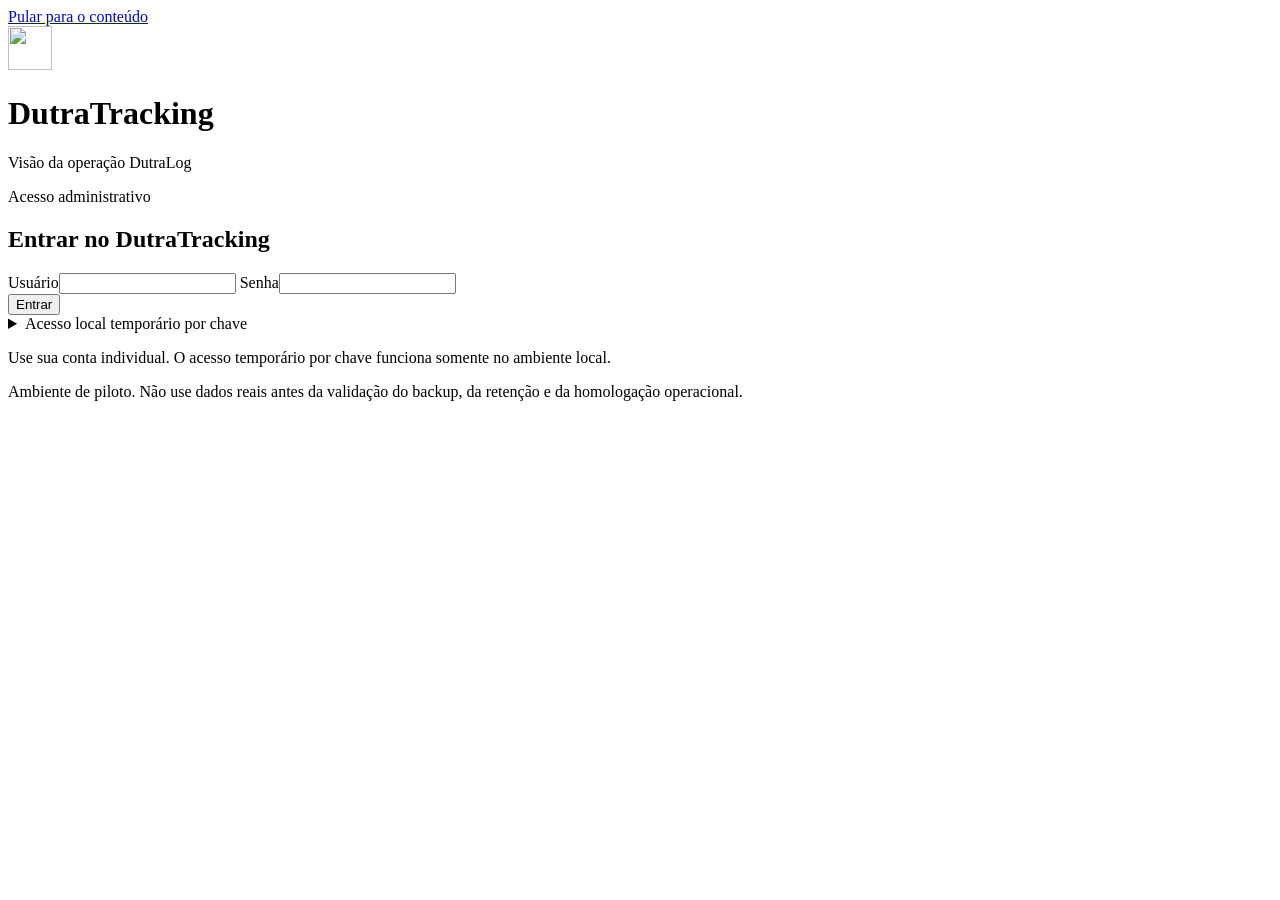
==== web/gestao.html @ b85ccd37 "feat: padronizar PIN de motoristas e preparar rc2" ====
<!doctype html>
<html lang="pt-BR">
<head>
  <meta charset="utf-8">
  <meta name="viewport" content="width=device-width,initial-scale=1">
  <meta name="theme-color" content="#102a43">
  <meta name="description" content="DutraTracking: visão operacional de viagens, entregas e ocorrências.">
  <meta name="app-version" content="0.10.0-rc.2">
  <title>DutraTracking • Operação</title>
  <link rel="icon" href="/assets/icon.svg" type="image/svg+xml">
  <link rel="apple-touch-icon" href="/assets/apple-touch-icon.png">
  <link rel="stylesheet" href="/assets/app.css">
</head>
<body>
  <a class="skip-link" href="#conteudo">Pular para o conteúdo</a>
  <header class="topbar">
    <div class="topbar-inner">
      <div class="brand">
        <img class="brand-symbol" src="/assets/icon.svg" alt="" width="44" height="44">
        <div class="brand-copy"><h1>DutraTracking</h1><p>Visão da operação DutraLog</p></div>
      </div>
      <div class="header-actions" id="sessionHeader" hidden>
        <span id="adminIdentity" class="tag"></span>
        <button class="secondary" id="adminLogout" type="button">Sair</button>
      </div>
    </div>
  </header>

  <main id="conteudo" tabindex="-1">
    <section class="card" id="accessBox">
      <span class="eyebrow">Acesso administrativo</span>
      <h2>Entrar no DutraTracking</h2>
      <form id="adminLoginForm" class="grid">
        <label>Usuário<input name="username" autocomplete="username" minlength="3" maxlength="50" required></label>
        <label>Senha<input name="password" type="password" autocomplete="current-password" minlength="14" required></label>
        <div class="actions"><button>Entrar</button></div>
      </form>
      <details>
        <summary class="hint">Acesso local temporário por chave</summary>
        <label>Chave administrativa<input id="legacyToken" type="password" autocomplete="off" placeholder="Somente no piloto local"></label>
        <button id="legacyLogin" type="button" class="secondary">Usar chave</button>
      </details>
      <p class="hint">Use sua conta individual. O acesso temporário por chave funciona somente no ambiente local.</p>
    </section>

    <div id="workspace" hidden>
      <div class="status-strip">
        <div class="status-group"><span id="networkStatus" class="chip"></span><span id="roleSummary" class="tag"></span></div>
        <button class="secondary" id="refreshButton" type="button">Atualizar painel</button>
      </div>

      <section class="card">
        <div class="card-header"><div><span class="eyebrow">Visão geral</span><h2>Resumo da operação</h2></div></div>
        <div class="kpis" id="summary" aria-live="polite"></div>
      </section>

      <section class="card">
        <div class="card-header"><div><span class="eyebrow">Relatórios</span><h2>Exportações administrativas</h2></div></div>
        <p class="hint">Os arquivos CSV são gerados somente após autenticação e não ficam armazenados no servidor.</p>
        <div class="actions">
          <button id="exportOccurrences" type="button" class="secondary">Baixar ocorrências</button>
          <button id="exportAudit" type="button" class="ghost audit-only">Baixar auditoria</button>
        </div>
      </section>

      <section class="card audit-only" id="diagnosticBox">
        <div class="card-header"><div><span class="eyebrow">Saúde do sistema</span><h2>Diagnóstico sem dados pessoais</h2></div><button id="refreshDiagnostics" type="button" class="ghost">Atualizar diagnóstico</button></div>
        <div id="diagnostics" class="diagnostics" aria-live="polite"></div>
      </section>

      <section class="card">
        <div class="card-header"><div><span class="eyebrow">Desempenho</span><h2>Produtividade por motorista</h2></div></div>
        <div id="productivity"></div>
        <p class="hint">O índice considera somente NF-e entregues; ocorrências, recusas e parciais permanecem separadas.</p>
      </section>

      <div class="grid requires-write">
        <section class="card">
          <span class="eyebrow">Frota</span><h2>Cadastrar motorista e veículo</h2>
          <form id="driverForm" class="stack">
            <label>Motorista<input name="name" maxlength="100" required></label>
            <label>Placa<input name="plate" placeholder="ABC-1D23" required></label>
            <label>Tipo de veículo<input name="vehicle_type" placeholder="3/4, HR ou TOCO" required></label>
            <button>Cadastrar</button>
          </form>
        </section>
        <section class="card">
          <span class="eyebrow">Planejamento</span><h2>Criar viagem</h2>
          <form id="tripForm" class="stack">
            <label>Veículo<select name="vehicle_id" id="vehicle" required></select></label>
            <label>Identificação<input name="label" placeholder="Carga de segunda-feira" required></label>
            <button>Criar rascunho</button>
          </form>
          <p class="hint">Uma placa pode ter várias viagens, mas somente uma liberada de cada vez.</p>
        </section>
      </div>

      <section class="card">
        <div class="card-header"><div><span class="eyebrow">Equipe</span><h2>Motoristas cadastrados</h2></div></div>
        <div id="drivers"></div>
      </section>

      <section class="card">
        <div class="card-header"><div><span class="eyebrow">Operação</span><h2>Viagens</h2></div></div>
        <div id="trips"></div>
        <p class="hint">Na importação, a placa encontrada no XML precisa coincidir com o veículo da viagem.</p>
      </section>

      <section class="card" id="detailBox" hidden>
        <div class="card-header"><h2 id="detailTitle">Notas da viagem</h2><button type="button" class="ghost" id="closeDetail">Fechar</button></div>
        <div id="detail"></div>
      </section>

      <section class="card admin-only" id="adminManagement" hidden>
        <span class="eyebrow">Segurança</span><h2>Usuários administrativos</h2>
        <form id="adminUserForm" class="grid">
          <label>Usuário<input name="username" minlength="3" maxlength="50" required></label>
          <label>Senha inicial<input name="password" type="password" minlength="14" autocomplete="new-password" required></label>
          <label>Perfil<select name="role"><option value="operator">Operador</option><option value="auditor">Auditor</option><option value="admin">Administrador</option></select></label>
          <div class="actions"><button>Criar ou redefinir</button></div>
        </form>
        <p class="hint">O administrador gerencia usuários e senhas; o operador trabalha com viagens; o auditor tem acesso somente para consulta.</p>
        <div id="adminUsers"></div>
      </section>
    </div>

    <div id="feedback" role="status" aria-live="polite" aria-atomic="true"></div>
    <section class="notice">Ambiente de piloto. Não use dados reais antes da validação do backup, da retenção e da homologação operacional.</section>
  </main>

  <dialog id="passwordDialog">
    <form method="dialog" class="card">
      <h2>Definir PIN do motorista</h2>
      <input id="passwordDriverId" type="hidden">
      <label>PIN individual de 5 dígitos<input id="driverPassword" type="password" inputmode="numeric" minlength="5" maxlength="5" pattern="[0-9]{5}" autocomplete="new-password" required></label>
      <p class="hint">Use um PIN diferente para cada motorista. Sequências e números repetidos não são aceitos.</p>
      <div class="actions"><button value="cancel" class="ghost">Cancelar</button><button id="confirmDriverPassword" value="default">Salvar PIN</button></div>
    </form>
  </dialog>

  <script src="/assets/gestao.js" defer></script>
</body>
</html>
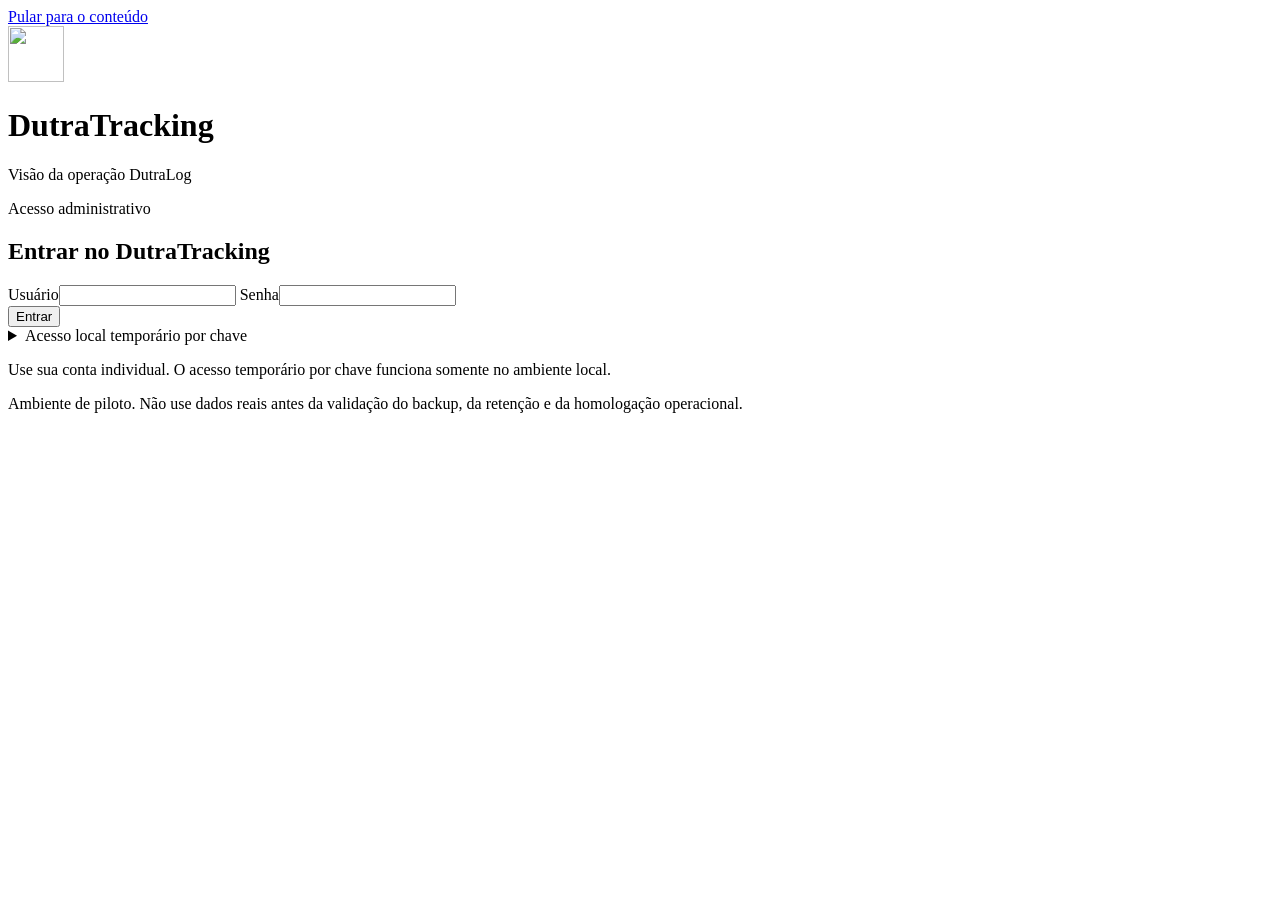
==== commit c4ae953f: "feat: aplicar emblema oficial DutraLog" ====
--- a/web/gestao.html
+++ b/web/gestao.html
@@ -5,10 +5,11 @@
   <meta name="viewport" content="width=device-width,initial-scale=1">
   <meta name="theme-color" content="#102a43">
   <meta name="description" content="DutraTracking: visão operacional de viagens, entregas e ocorrências.">
-  <meta name="app-version" content="0.10.0-rc.2">
+  <meta name="app-version" content="0.10.0-rc.3">
   <title>DutraTracking • Operação</title>
-  <link rel="icon" href="/assets/icon.svg" type="image/svg+xml">
-  <link rel="apple-touch-icon" href="/assets/apple-touch-icon.png">
+  <link rel="icon" href="/assets/dutralog-icon-192.png" type="image/png" sizes="192x192">
+  <link rel="apple-touch-icon" href="/assets/dutralog-apple-touch-icon.png">
+  <link rel="preload" href="/assets/emblema-dutralog.webp" as="image" type="image/webp">
   <link rel="stylesheet" href="/assets/app.css">
 </head>
 <body>
@@ -16,7 +17,7 @@
   <header class="topbar">
     <div class="topbar-inner">
       <div class="brand">
-        <img class="brand-symbol" src="/assets/icon.svg" alt="" width="44" height="44">
+        <img class="brand-symbol" src="/assets/emblema-dutralog.webp" alt="" width="56" height="56">
         <div class="brand-copy"><h1>DutraTracking</h1><p>Visão da operação DutraLog</p></div>
       </div>
       <div class="header-actions" id="sessionHeader" hidden>
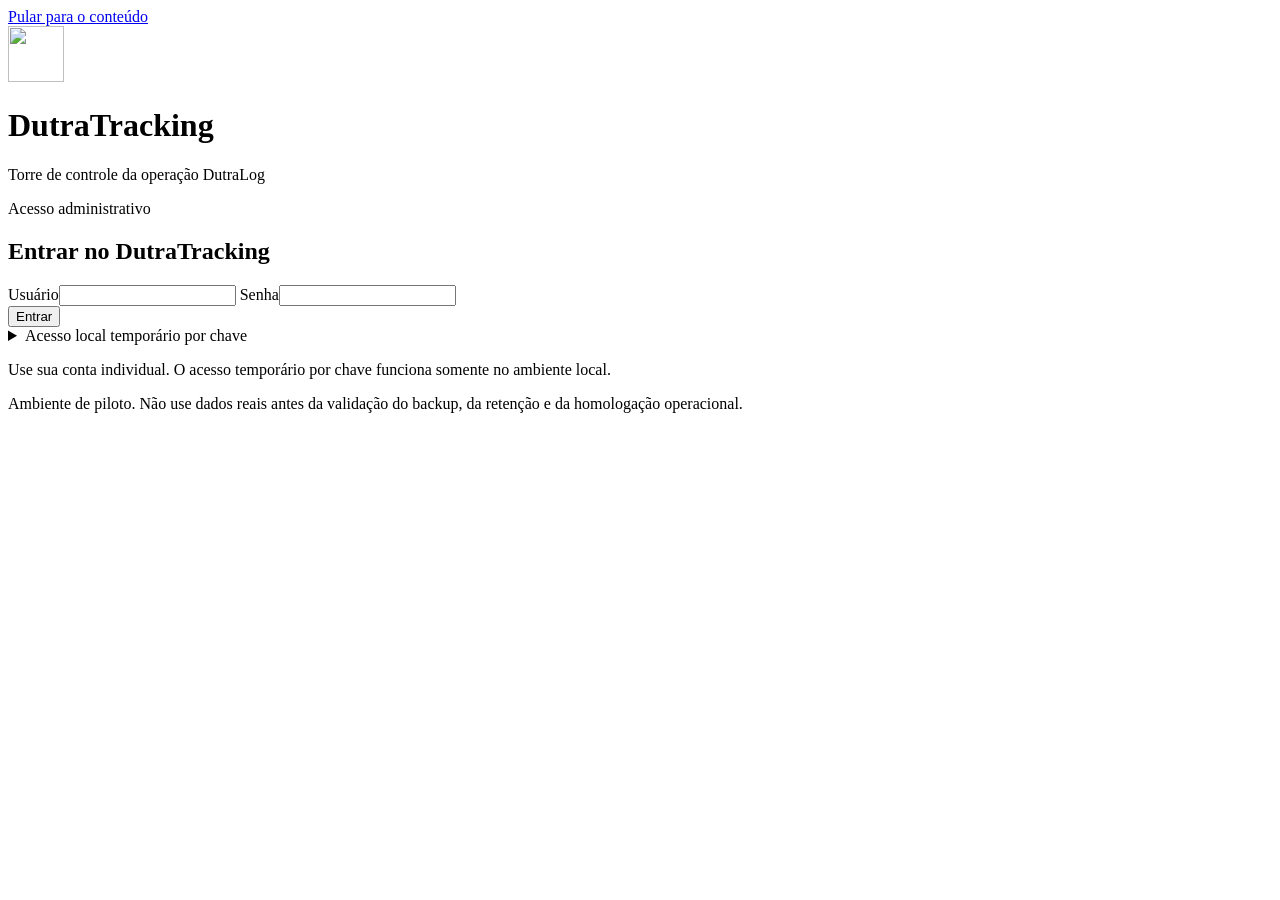
==== commit 4d2f0fb4: "feat: torre de controle com mapa ao vivo da frota - /gestao reorganizada em abas, com indicadores do" ====
--- a/web/gestao.html
+++ b/web/gestao.html
@@ -4,21 +4,24 @@
   <meta charset="utf-8">
   <meta name="viewport" content="width=device-width,initial-scale=1">
   <meta name="theme-color" content="#102a43">
-  <meta name="description" content="DutraTracking: visão operacional de viagens, entregas e ocorrências.">
-  <meta name="app-version" content="0.10.0-rc.3">
-  <title>DutraTracking • Operação</title>
+  <meta name="description" content="DutraTracking: torre de controle da operação DutraLog, com mapa ao vivo da frota, entregas e ocorrências.">
+  <meta name="app-version" content="0.11.0-rc.1">
+  <title>DutraTracking • Torre de controle</title>
   <link rel="icon" href="/assets/dutralog-icon-192.png" type="image/png" sizes="192x192">
   <link rel="apple-touch-icon" href="/assets/dutralog-apple-touch-icon.png">
   <link rel="preload" href="/assets/emblema-dutralog.webp" as="image" type="image/webp">
+  <link rel="stylesheet" href="https://unpkg.com/leaflet@1.9.4/dist/leaflet.css"
+        integrity="sha256-p4NxAoJBhIIN+hmNHrzRCf9tD/miZyoHS5obTRR9BMY=" crossorigin="">
   <link rel="stylesheet" href="/assets/app.css">
+  <link rel="stylesheet" href="/assets/tower.css">
 </head>
-<body>
+<body class="tower-app">
   <a class="skip-link" href="#conteudo">Pular para o conteúdo</a>
   <header class="topbar">
     <div class="topbar-inner">
       <div class="brand">
         <img class="brand-symbol" src="/assets/emblema-dutralog.webp" alt="" width="56" height="56">
-        <div class="brand-copy"><h1>DutraTracking</h1><p>Visão da operação DutraLog</p></div>
+        <div class="brand-copy"><h1>DutraTracking</h1><p>Torre de controle da operação DutraLog</p></div>
       </div>
       <div class="header-actions" id="sessionHeader" hidden>
         <span id="adminIdentity" class="tag"></span>
@@ -28,7 +31,7 @@
   </header>
 
   <main id="conteudo" tabindex="-1">
-    <section class="card" id="accessBox">
+    <section class="card login-card" id="accessBox">
       <span class="eyebrow">Acesso administrativo</span>
       <h2>Entrar no DutraTracking</h2>
       <form id="adminLoginForm" class="grid">
@@ -45,83 +48,174 @@
     </section>
 
     <div id="workspace" hidden>
-      <div class="status-strip">
-        <div class="status-group"><span id="networkStatus" class="chip"></span><span id="roleSummary" class="tag"></span></div>
-        <button class="secondary" id="refreshButton" type="button">Atualizar painel</button>
+      <div class="status-strip tower-strip">
+        <div class="status-group">
+          <span id="liveStatus" class="live-indicator" aria-live="polite">Ao vivo</span>
+          <span id="networkStatus" class="chip"></span>
+          <span id="roleSummary" class="tag"></span>
+          <span id="lastUpdate" class="hint"></span>
+        </div>
+        <div class="actions">
+          <label class="toggle"><input type="checkbox" id="autoRefresh" checked> Atualização automática (30 s)</label>
+          <button class="secondary" id="refreshButton" type="button">Atualizar agora</button>
+        </div>
       </div>
 
-      <section class="card">
-        <div class="card-header"><div><span class="eyebrow">Visão geral</span><h2>Resumo da operação</h2></div></div>
-        <div class="kpis" id="summary" aria-live="polite"></div>
-      </section>
-
-      <section class="card">
-        <div class="card-header"><div><span class="eyebrow">Relatórios</span><h2>Exportações administrativas</h2></div></div>
-        <p class="hint">Os arquivos CSV são gerados somente após autenticação e não ficam armazenados no servidor.</p>
-        <div class="actions">
-          <button id="exportOccurrences" type="button" class="secondary">Baixar ocorrências</button>
-          <button id="exportAudit" type="button" class="ghost audit-only">Baixar auditoria</button>
-        </div>
-      </section>
-
-      <section class="card audit-only" id="diagnosticBox">
-        <div class="card-header"><div><span class="eyebrow">Saúde do sistema</span><h2>Diagnóstico sem dados pessoais</h2></div><button id="refreshDiagnostics" type="button" class="ghost">Atualizar diagnóstico</button></div>
-        <div id="diagnostics" class="diagnostics" aria-live="polite"></div>
-      </section>
-
-      <section class="card">
-        <div class="card-header"><div><span class="eyebrow">Desempenho</span><h2>Produtividade por motorista</h2></div></div>
-        <div id="productivity"></div>
-        <p class="hint">O índice considera somente NF-e entregues; ocorrências, recusas e parciais permanecem separadas.</p>
-      </section>
-
-      <div class="grid requires-write">
-        <section class="card">
-          <span class="eyebrow">Frota</span><h2>Cadastrar motorista e veículo</h2>
-          <form id="driverForm" class="stack">
-            <label>Motorista<input name="name" maxlength="100" required></label>
-            <label>Placa<input name="plate" placeholder="ABC-1D23" required></label>
-            <label>Tipo de veículo<input name="vehicle_type" placeholder="3/4, HR ou TOCO" required></label>
-            <button>Cadastrar</button>
-          </form>
-        </section>
-        <section class="card">
-          <span class="eyebrow">Planejamento</span><h2>Criar viagem</h2>
-          <form id="tripForm" class="stack">
+      <nav class="tower-tabs" aria-label="Seções do painel">
+        <button type="button" class="tab is-active" data-tab="tower" aria-current="page">Torre de controle</button>
+        <button type="button" class="tab" data-tab="trips">Viagens</button>
+        <button type="button" class="tab" data-tab="fleet">Frota</button>
+        <button type="button" class="tab" data-tab="reports">Relatórios</button>
+        <button type="button" class="tab admin-only" data-tab="admin" hidden>Usuários</button>
+      </nav>
+
+      <!-- TORRE DE CONTROLE -->
+      <section class="panel is-active" data-panel="tower" aria-label="Torre de controle">
+        <div class="tower-kpis" id="towerKpis" aria-live="polite"></div>
+
+        <div class="tower-main">
+          <section class="card map-card" id="mapCard">
+            <div class="card-header">
+              <div><span class="eyebrow">Tempo real</span><h2>Mapa da frota</h2></div>
+              <div class="actions">
+                <button type="button" class="ghost compact" id="fitFleet">Centralizar frota</button>
+                <button type="button" class="ghost compact" id="toggleDeliveries" aria-pressed="true">Pontos de entrega</button>
+                <button type="button" class="ghost compact" id="expandMap" aria-pressed="false">Ampliar mapa</button>
+              </div>
+            </div>
+            <div class="map-frame">
+              <div id="towerMap" class="tower-map" role="region" aria-label="Mapa com a posição dos motoristas"></div>
+              <div id="mapNotice" class="map-notice" hidden></div>
+            </div>
+            <ul class="map-legend" aria-label="Legenda do mapa">
+              <li><span class="dot status-in_route"></span>Em rota</li>
+              <li><span class="dot status-in_service"></span>Em atendimento</li>
+              <li><span class="dot status-no_signal"></span>Sem sinal</li>
+              <li><span class="dot status-finished"></span>Finalizou</li>
+              <li><span class="dot point-delivered"></span>Entrega concluída</li>
+              <li><span class="dot point-issue"></span>Ocorrência</li>
+            </ul>
+          </section>
+
+          <aside class="card fleet-panel" aria-label="Motoristas">
+            <div class="card-header">
+              <div><span class="eyebrow">Frota agora</span><h2>Motoristas</h2></div>
+              <span class="tag" id="fleetCount"></span>
+            </div>
+            <input id="fleetSearch" type="search" placeholder="Buscar motorista ou placa" aria-label="Buscar motorista ou placa">
+            <div class="filter-chips" id="fleetFilters" role="group" aria-label="Filtrar por situação">
+              <button type="button" class="filter is-active" data-filter="all">Todos</button>
+              <button type="button" class="filter" data-filter="in_route">Em rota</button>
+              <button type="button" class="filter" data-filter="in_service">Atendimento</button>
+              <button type="button" class="filter" data-filter="no_signal">Sem sinal</button>
+              <button type="button" class="filter" data-filter="finished">Finalizados</button>
+            </div>
+            <div id="fleetList" class="fleet-list"></div>
+          </aside>
+        </div>
+
+        <div class="tower-lower">
+          <section class="card">
+            <div class="card-header"><div><span class="eyebrow">Atenção</span><h2>Alertas da operação</h2></div><span class="tag" id="alertCount"></span></div>
+            <div id="towerAlerts" class="alert-list"></div>
+          </section>
+          <section class="card">
+            <div class="card-header"><div><span class="eyebrow">Hoje</span><h2>Linha do tempo</h2></div></div>
+            <ol id="towerTimeline" class="timeline"></ol>
+          </section>
+        </div>
+
+        <section class="card">
+          <div class="card-header"><div><span class="eyebrow">Desempenho de hoje</span><h2>Entregas diárias por motorista</h2></div></div>
+          <div id="dailyPerformance"></div>
+          <p class="hint">Contagem desde 00:00 (horário de Brasília). Baixas estornadas não entram no resultado; a taxa de sucesso considera entregas sobre o total de baixas do dia.</p>
+        </section>
+      </section>
+
+      <!-- VIAGENS -->
+      <section class="panel" data-panel="trips" aria-label="Viagens">
+        <section class="card requires-write">
+          <div class="card-header"><div><span class="eyebrow">Planejamento</span><h2>Criar viagem</h2></div></div>
+          <form id="tripForm" class="inline-form">
             <label>Veículo<select name="vehicle_id" id="vehicle" required></select></label>
             <label>Identificação<input name="label" placeholder="Carga de segunda-feira" required></label>
             <button>Criar rascunho</button>
           </form>
           <p class="hint">Uma placa pode ter várias viagens, mas somente uma liberada de cada vez.</p>
         </section>
-      </div>
-
-      <section class="card">
-        <div class="card-header"><div><span class="eyebrow">Equipe</span><h2>Motoristas cadastrados</h2></div></div>
-        <div id="drivers"></div>
-      </section>
-
-      <section class="card">
-        <div class="card-header"><div><span class="eyebrow">Operação</span><h2>Viagens</h2></div></div>
-        <div id="trips"></div>
-        <p class="hint">Na importação, a placa encontrada no XML precisa coincidir com o veículo da viagem.</p>
-      </section>
-
-      <section class="card" id="detailBox" hidden>
-        <div class="card-header"><h2 id="detailTitle">Notas da viagem</h2><button type="button" class="ghost" id="closeDetail">Fechar</button></div>
-        <div id="detail"></div>
-      </section>
-
-      <section class="card admin-only" id="adminManagement" hidden>
-        <span class="eyebrow">Segurança</span><h2>Usuários administrativos</h2>
-        <form id="adminUserForm" class="grid">
-          <label>Usuário<input name="username" minlength="3" maxlength="50" required></label>
-          <label>Senha inicial<input name="password" type="password" minlength="14" autocomplete="new-password" required></label>
-          <label>Perfil<select name="role"><option value="operator">Operador</option><option value="auditor">Auditor</option><option value="admin">Administrador</option></select></label>
-          <div class="actions"><button>Criar ou redefinir</button></div>
-        </form>
-        <p class="hint">O administrador gerencia usuários e senhas; o operador trabalha com viagens; o auditor tem acesso somente para consulta.</p>
-        <div id="adminUsers"></div>
+
+        <section class="card">
+          <div class="card-header"><div><span class="eyebrow">Operação</span><h2>Viagens</h2></div></div>
+          <div id="trips"></div>
+          <p class="hint">Na importação, a placa encontrada no XML precisa coincidir com o veículo da viagem.</p>
+        </section>
+
+        <section class="card" id="detailBox" hidden>
+          <div class="card-header"><h2 id="detailTitle">Notas da viagem</h2><button type="button" class="ghost" id="closeDetail">Fechar</button></div>
+          <div id="detail"></div>
+        </section>
+      </section>
+
+      <!-- FROTA -->
+      <section class="panel" data-panel="fleet" aria-label="Frota">
+        <div class="grid">
+          <section class="card requires-write">
+            <span class="eyebrow">Frota</span><h2>Cadastrar motorista e veículo</h2>
+            <form id="driverForm" class="stack">
+              <label>Motorista<input name="name" maxlength="100" required></label>
+              <label>Placa<input name="plate" placeholder="ABC-1D23" required></label>
+              <label>Tipo de veículo<input name="vehicle_type" placeholder="3/4, HR ou TOCO" required></label>
+              <button>Cadastrar</button>
+            </form>
+          </section>
+          <section class="card">
+            <div class="card-header"><div><span class="eyebrow">Equipe</span><h2>Motoristas cadastrados</h2></div></div>
+            <div id="drivers"></div>
+          </section>
+        </div>
+
+        <section class="card">
+          <div class="card-header"><div><span class="eyebrow">Histórico acumulado</span><h2>Produtividade por motorista</h2></div></div>
+          <div id="productivity"></div>
+          <p class="hint">O índice considera somente NF-e entregues; ocorrências, recusas e parciais permanecem separadas.</p>
+        </section>
+      </section>
+
+      <!-- RELATÓRIOS -->
+      <section class="panel" data-panel="reports" aria-label="Relatórios">
+        <section class="card">
+          <div class="card-header"><div><span class="eyebrow">Visão acumulada</span><h2>Resumo da operação</h2></div></div>
+          <div class="kpis" id="summary" aria-live="polite"></div>
+        </section>
+
+        <section class="card">
+          <div class="card-header"><div><span class="eyebrow">Relatórios</span><h2>Exportações administrativas</h2></div></div>
+          <p class="hint">Os arquivos CSV são gerados somente após autenticação e não ficam armazenados no servidor.</p>
+          <div class="actions">
+            <button id="exportOccurrences" type="button" class="secondary">Baixar ocorrências</button>
+            <button id="exportAudit" type="button" class="ghost audit-only">Baixar auditoria</button>
+          </div>
+        </section>
+
+        <section class="card audit-only" id="diagnosticBox">
+          <div class="card-header"><div><span class="eyebrow">Saúde do sistema</span><h2>Diagnóstico sem dados pessoais</h2></div><button id="refreshDiagnostics" type="button" class="ghost">Atualizar diagnóstico</button></div>
+          <div id="diagnostics" class="diagnostics" aria-live="polite"></div>
+        </section>
+      </section>
+
+      <!-- USUÁRIOS -->
+      <section class="panel" data-panel="admin" aria-label="Usuários administrativos">
+        <section class="card admin-only" id="adminManagement" hidden>
+          <span class="eyebrow">Segurança</span><h2>Usuários administrativos</h2>
+          <form id="adminUserForm" class="grid">
+            <label>Usuário<input name="username" minlength="3" maxlength="50" required></label>
+            <label>Senha inicial<input name="password" type="password" minlength="14" autocomplete="new-password" required></label>
+            <label>Perfil<select name="role"><option value="operator">Operador</option><option value="auditor">Auditor</option><option value="admin">Administrador</option></select></label>
+            <div class="actions"><button>Criar ou redefinir</button></div>
+          </form>
+          <p class="hint">O administrador gerencia usuários e senhas; o operador trabalha com viagens; o auditor tem acesso somente para consulta.</p>
+          <div id="adminUsers"></div>
+        </section>
       </section>
     </div>
 
@@ -139,6 +233,8 @@
     </form>
   </dialog>
 
+  <script src="https://unpkg.com/leaflet@1.9.4/dist/leaflet.js"
+          integrity="sha256-20nQCchB9co0qIjJZRGuk2/Z9VM+kNiyxNV1lvTlZBo=" crossorigin="" defer></script>
   <script src="/assets/gestao.js" defer></script>
 </body>
 </html>
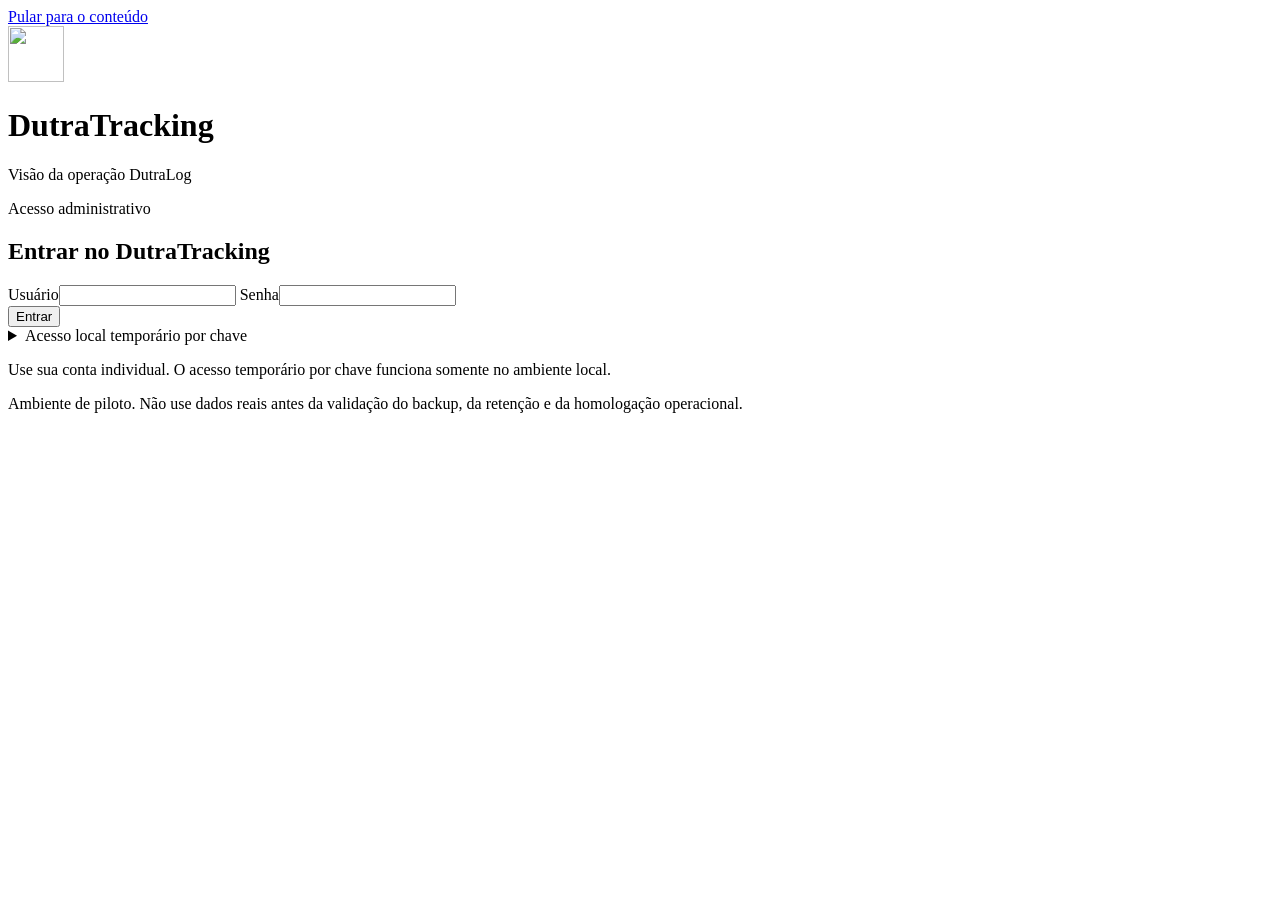
==== commit 8f20bb1e: "fix: restaurar captura do canhoto no celular" ====
--- a/web/gestao.html
+++ b/web/gestao.html
@@ -4,24 +4,21 @@
   <meta charset="utf-8">
   <meta name="viewport" content="width=device-width,initial-scale=1">
   <meta name="theme-color" content="#102a43">
-  <meta name="description" content="DutraTracking: torre de controle da operação DutraLog, com mapa ao vivo da frota, entregas e ocorrências.">
-  <meta name="app-version" content="0.11.0-rc.1">
-  <title>DutraTracking • Torre de controle</title>
+  <meta name="description" content="DutraTracking: visão operacional de viagens, entregas e ocorrências.">
+  <meta name="app-version" content="0.10.0-rc.5">
+  <title>DutraTracking • Operação</title>
   <link rel="icon" href="/assets/dutralog-icon-192.png" type="image/png" sizes="192x192">
   <link rel="apple-touch-icon" href="/assets/dutralog-apple-touch-icon.png">
   <link rel="preload" href="/assets/emblema-dutralog.webp" as="image" type="image/webp">
-  <link rel="stylesheet" href="https://unpkg.com/leaflet@1.9.4/dist/leaflet.css"
-        integrity="sha256-p4NxAoJBhIIN+hmNHrzRCf9tD/miZyoHS5obTRR9BMY=" crossorigin="">
   <link rel="stylesheet" href="/assets/app.css">
-  <link rel="stylesheet" href="/assets/tower.css">
 </head>
-<body class="tower-app">
+<body>
   <a class="skip-link" href="#conteudo">Pular para o conteúdo</a>
   <header class="topbar">
     <div class="topbar-inner">
       <div class="brand">
         <img class="brand-symbol" src="/assets/emblema-dutralog.webp" alt="" width="56" height="56">
-        <div class="brand-copy"><h1>DutraTracking</h1><p>Torre de controle da operação DutraLog</p></div>
+        <div class="brand-copy"><h1>DutraTracking</h1><p>Visão da operação DutraLog</p></div>
       </div>
       <div class="header-actions" id="sessionHeader" hidden>
         <span id="adminIdentity" class="tag"></span>
@@ -31,7 +28,7 @@
   </header>
 
   <main id="conteudo" tabindex="-1">
-    <section class="card login-card" id="accessBox">
+    <section class="card" id="accessBox">
       <span class="eyebrow">Acesso administrativo</span>
       <h2>Entrar no DutraTracking</h2>
       <form id="adminLoginForm" class="grid">
@@ -48,174 +45,83 @@
     </section>
 
     <div id="workspace" hidden>
-      <div class="status-strip tower-strip">
-        <div class="status-group">
-          <span id="liveStatus" class="live-indicator" aria-live="polite">Ao vivo</span>
-          <span id="networkStatus" class="chip"></span>
-          <span id="roleSummary" class="tag"></span>
-          <span id="lastUpdate" class="hint"></span>
-        </div>
-        <div class="actions">
-          <label class="toggle"><input type="checkbox" id="autoRefresh" checked> Atualização automática (30 s)</label>
-          <button class="secondary" id="refreshButton" type="button">Atualizar agora</button>
-        </div>
+      <div class="status-strip">
+        <div class="status-group"><span id="networkStatus" class="chip"></span><span id="roleSummary" class="tag"></span></div>
+        <button class="secondary" id="refreshButton" type="button">Atualizar painel</button>
       </div>
 
-      <nav class="tower-tabs" aria-label="Seções do painel">
-        <button type="button" class="tab is-active" data-tab="tower" aria-current="page">Torre de controle</button>
-        <button type="button" class="tab" data-tab="trips">Viagens</button>
-        <button type="button" class="tab" data-tab="fleet">Frota</button>
-        <button type="button" class="tab" data-tab="reports">Relatórios</button>
-        <button type="button" class="tab admin-only" data-tab="admin" hidden>Usuários</button>
-      </nav>
-
-      <!-- TORRE DE CONTROLE -->
-      <section class="panel is-active" data-panel="tower" aria-label="Torre de controle">
-        <div class="tower-kpis" id="towerKpis" aria-live="polite"></div>
-
-        <div class="tower-main">
-          <section class="card map-card" id="mapCard">
-            <div class="card-header">
-              <div><span class="eyebrow">Tempo real</span><h2>Mapa da frota</h2></div>
-              <div class="actions">
-                <button type="button" class="ghost compact" id="fitFleet">Centralizar frota</button>
-                <button type="button" class="ghost compact" id="toggleDeliveries" aria-pressed="true">Pontos de entrega</button>
-                <button type="button" class="ghost compact" id="expandMap" aria-pressed="false">Ampliar mapa</button>
-              </div>
-            </div>
-            <div class="map-frame">
-              <div id="towerMap" class="tower-map" role="region" aria-label="Mapa com a posição dos motoristas"></div>
-              <div id="mapNotice" class="map-notice" hidden></div>
-            </div>
-            <ul class="map-legend" aria-label="Legenda do mapa">
-              <li><span class="dot status-in_route"></span>Em rota</li>
-              <li><span class="dot status-in_service"></span>Em atendimento</li>
-              <li><span class="dot status-no_signal"></span>Sem sinal</li>
-              <li><span class="dot status-finished"></span>Finalizou</li>
-              <li><span class="dot point-delivered"></span>Entrega concluída</li>
-              <li><span class="dot point-issue"></span>Ocorrência</li>
-            </ul>
-          </section>
-
-          <aside class="card fleet-panel" aria-label="Motoristas">
-            <div class="card-header">
-              <div><span class="eyebrow">Frota agora</span><h2>Motoristas</h2></div>
-              <span class="tag" id="fleetCount"></span>
-            </div>
-            <input id="fleetSearch" type="search" placeholder="Buscar motorista ou placa" aria-label="Buscar motorista ou placa">
-            <div class="filter-chips" id="fleetFilters" role="group" aria-label="Filtrar por situação">
-              <button type="button" class="filter is-active" data-filter="all">Todos</button>
-              <button type="button" class="filter" data-filter="in_route">Em rota</button>
-              <button type="button" class="filter" data-filter="in_service">Atendimento</button>
-              <button type="button" class="filter" data-filter="no_signal">Sem sinal</button>
-              <button type="button" class="filter" data-filter="finished">Finalizados</button>
-            </div>
-            <div id="fleetList" class="fleet-list"></div>
-          </aside>
-        </div>
-
-        <div class="tower-lower">
-          <section class="card">
-            <div class="card-header"><div><span class="eyebrow">Atenção</span><h2>Alertas da operação</h2></div><span class="tag" id="alertCount"></span></div>
-            <div id="towerAlerts" class="alert-list"></div>
-          </section>
-          <section class="card">
-            <div class="card-header"><div><span class="eyebrow">Hoje</span><h2>Linha do tempo</h2></div></div>
-            <ol id="towerTimeline" class="timeline"></ol>
-          </section>
-        </div>
-
-        <section class="card">
-          <div class="card-header"><div><span class="eyebrow">Desempenho de hoje</span><h2>Entregas diárias por motorista</h2></div></div>
-          <div id="dailyPerformance"></div>
-          <p class="hint">Contagem desde 00:00 (horário de Brasília). Baixas estornadas não entram no resultado; a taxa de sucesso considera entregas sobre o total de baixas do dia.</p>
-        </section>
+      <section class="card">
+        <div class="card-header"><div><span class="eyebrow">Visão geral</span><h2>Resumo da operação</h2></div></div>
+        <div class="kpis" id="summary" aria-live="polite"></div>
       </section>
 
-      <!-- VIAGENS -->
-      <section class="panel" data-panel="trips" aria-label="Viagens">
-        <section class="card requires-write">
-          <div class="card-header"><div><span class="eyebrow">Planejamento</span><h2>Criar viagem</h2></div></div>
-          <form id="tripForm" class="inline-form">
+      <section class="card">
+        <div class="card-header"><div><span class="eyebrow">Relatórios</span><h2>Exportações administrativas</h2></div></div>
+        <p class="hint">Os arquivos CSV são gerados somente após autenticação e não ficam armazenados no servidor.</p>
+        <div class="actions">
+          <button id="exportOccurrences" type="button" class="secondary">Baixar ocorrências</button>
+          <button id="exportAudit" type="button" class="ghost audit-only">Baixar auditoria</button>
+        </div>
+      </section>
+
+      <section class="card audit-only" id="diagnosticBox">
+        <div class="card-header"><div><span class="eyebrow">Saúde do sistema</span><h2>Diagnóstico sem dados pessoais</h2></div><button id="refreshDiagnostics" type="button" class="ghost">Atualizar diagnóstico</button></div>
+        <div id="diagnostics" class="diagnostics" aria-live="polite"></div>
+      </section>
+
+      <section class="card">
+        <div class="card-header"><div><span class="eyebrow">Desempenho</span><h2>Produtividade por motorista</h2></div></div>
+        <div id="productivity"></div>
+        <p class="hint">O índice considera somente NF-e entregues; ocorrências, recusas e parciais permanecem separadas.</p>
+      </section>
+
+      <div class="grid requires-write">
+        <section class="card">
+          <span class="eyebrow">Frota</span><h2>Cadastrar motorista e veículo</h2>
+          <form id="driverForm" class="stack">
+            <label>Motorista<input name="name" maxlength="100" required></label>
+            <label>Placa<input name="plate" placeholder="ABC-1D23" required></label>
+            <label>Tipo de veículo<input name="vehicle_type" placeholder="3/4, HR ou TOCO" required></label>
+            <button>Cadastrar</button>
+          </form>
+        </section>
+        <section class="card">
+          <span class="eyebrow">Planejamento</span><h2>Criar viagem</h2>
+          <form id="tripForm" class="stack">
             <label>Veículo<select name="vehicle_id" id="vehicle" required></select></label>
             <label>Identificação<input name="label" placeholder="Carga de segunda-feira" required></label>
             <button>Criar rascunho</button>
           </form>
           <p class="hint">Uma placa pode ter várias viagens, mas somente uma liberada de cada vez.</p>
         </section>
+      </div>
 
-        <section class="card">
-          <div class="card-header"><div><span class="eyebrow">Operação</span><h2>Viagens</h2></div></div>
-          <div id="trips"></div>
-          <p class="hint">Na importação, a placa encontrada no XML precisa coincidir com o veículo da viagem.</p>
-        </section>
-
-        <section class="card" id="detailBox" hidden>
-          <div class="card-header"><h2 id="detailTitle">Notas da viagem</h2><button type="button" class="ghost" id="closeDetail">Fechar</button></div>
-          <div id="detail"></div>
-        </section>
+      <section class="card">
+        <div class="card-header"><div><span class="eyebrow">Equipe</span><h2>Motoristas cadastrados</h2></div></div>
+        <div id="drivers"></div>
       </section>
 
-      <!-- FROTA -->
-      <section class="panel" data-panel="fleet" aria-label="Frota">
-        <div class="grid">
-          <section class="card requires-write">
-            <span class="eyebrow">Frota</span><h2>Cadastrar motorista e veículo</h2>
-            <form id="driverForm" class="stack">
-              <label>Motorista<input name="name" maxlength="100" required></label>
-              <label>Placa<input name="plate" placeholder="ABC-1D23" required></label>
-              <label>Tipo de veículo<input name="vehicle_type" placeholder="3/4, HR ou TOCO" required></label>
-              <button>Cadastrar</button>
-            </form>
-          </section>
-          <section class="card">
-            <div class="card-header"><div><span class="eyebrow">Equipe</span><h2>Motoristas cadastrados</h2></div></div>
-            <div id="drivers"></div>
-          </section>
-        </div>
-
-        <section class="card">
-          <div class="card-header"><div><span class="eyebrow">Histórico acumulado</span><h2>Produtividade por motorista</h2></div></div>
-          <div id="productivity"></div>
-          <p class="hint">O índice considera somente NF-e entregues; ocorrências, recusas e parciais permanecem separadas.</p>
-        </section>
+      <section class="card">
+        <div class="card-header"><div><span class="eyebrow">Operação</span><h2>Viagens</h2></div></div>
+        <div id="trips"></div>
+        <p class="hint">Na importação, a placa encontrada no XML precisa coincidir com o veículo da viagem.</p>
       </section>
 
-      <!-- RELATÓRIOS -->
-      <section class="panel" data-panel="reports" aria-label="Relatórios">
-        <section class="card">
-          <div class="card-header"><div><span class="eyebrow">Visão acumulada</span><h2>Resumo da operação</h2></div></div>
-          <div class="kpis" id="summary" aria-live="polite"></div>
-        </section>
-
-        <section class="card">
-          <div class="card-header"><div><span class="eyebrow">Relatórios</span><h2>Exportações administrativas</h2></div></div>
-          <p class="hint">Os arquivos CSV são gerados somente após autenticação e não ficam armazenados no servidor.</p>
-          <div class="actions">
-            <button id="exportOccurrences" type="button" class="secondary">Baixar ocorrências</button>
-            <button id="exportAudit" type="button" class="ghost audit-only">Baixar auditoria</button>
-          </div>
-        </section>
-
-        <section class="card audit-only" id="diagnosticBox">
-          <div class="card-header"><div><span class="eyebrow">Saúde do sistema</span><h2>Diagnóstico sem dados pessoais</h2></div><button id="refreshDiagnostics" type="button" class="ghost">Atualizar diagnóstico</button></div>
-          <div id="diagnostics" class="diagnostics" aria-live="polite"></div>
-        </section>
+      <section class="card" id="detailBox" hidden>
+        <div class="card-header"><h2 id="detailTitle">Notas da viagem</h2><button type="button" class="ghost" id="closeDetail">Fechar</button></div>
+        <div id="detail"></div>
       </section>
 
-      <!-- USUÁRIOS -->
-      <section class="panel" data-panel="admin" aria-label="Usuários administrativos">
-        <section class="card admin-only" id="adminManagement" hidden>
-          <span class="eyebrow">Segurança</span><h2>Usuários administrativos</h2>
-          <form id="adminUserForm" class="grid">
-            <label>Usuário<input name="username" minlength="3" maxlength="50" required></label>
-            <label>Senha inicial<input name="password" type="password" minlength="14" autocomplete="new-password" required></label>
-            <label>Perfil<select name="role"><option value="operator">Operador</option><option value="auditor">Auditor</option><option value="admin">Administrador</option></select></label>
-            <div class="actions"><button>Criar ou redefinir</button></div>
-          </form>
-          <p class="hint">O administrador gerencia usuários e senhas; o operador trabalha com viagens; o auditor tem acesso somente para consulta.</p>
-          <div id="adminUsers"></div>
-        </section>
+      <section class="card admin-only" id="adminManagement" hidden>
+        <span class="eyebrow">Segurança</span><h2>Usuários administrativos</h2>
+        <form id="adminUserForm" class="grid">
+          <label>Usuário<input name="username" minlength="3" maxlength="50" required></label>
+          <label>Senha inicial<input name="password" type="password" minlength="14" autocomplete="new-password" required></label>
+          <label>Perfil<select name="role"><option value="operator">Operador</option><option value="auditor">Auditor</option><option value="admin">Administrador</option></select></label>
+          <div class="actions"><button>Criar ou redefinir</button></div>
+        </form>
+        <p class="hint">O administrador gerencia usuários e senhas; o operador trabalha com viagens; o auditor tem acesso somente para consulta.</p>
+        <div id="adminUsers"></div>
       </section>
     </div>
 
@@ -233,8 +139,6 @@
     </form>
   </dialog>
 
-  <script src="https://unpkg.com/leaflet@1.9.4/dist/leaflet.js"
-          integrity="sha256-20nQCchB9co0qIjJZRGuk2/Z9VM+kNiyxNV1lvTlZBo=" crossorigin="" defer></script>
   <script src="/assets/gestao.js" defer></script>
 </body>
 </html>
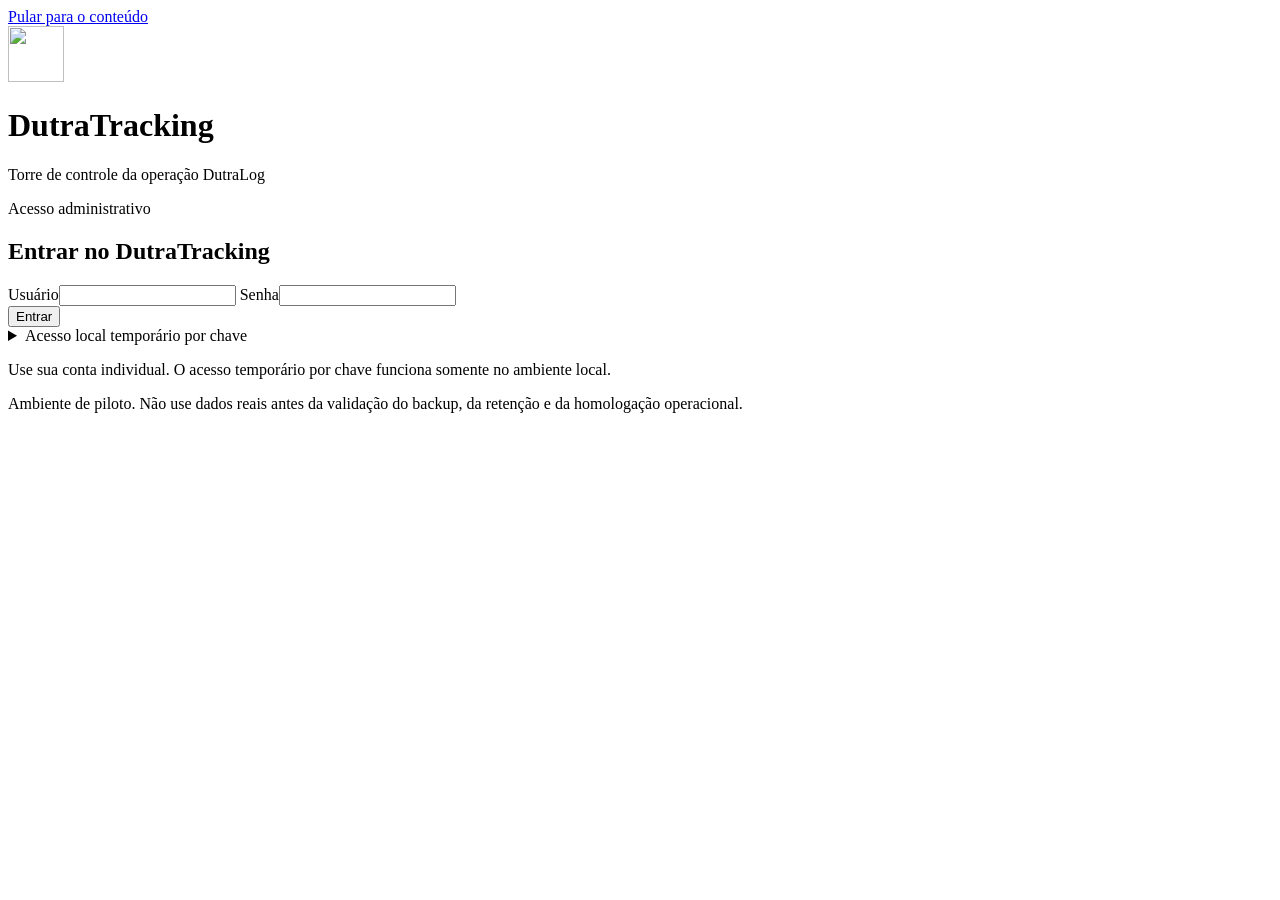
==== commit bacaca31: "fix: preparar torre de controle para publicação" ====
--- a/web/gestao.html
+++ b/web/gestao.html
@@ -4,21 +4,24 @@
   <meta charset="utf-8">
   <meta name="viewport" content="width=device-width,initial-scale=1">
   <meta name="theme-color" content="#102a43">
-  <meta name="description" content="DutraTracking: visão operacional de viagens, entregas e ocorrências.">
-  <meta name="app-version" content="0.10.0-rc.5">
-  <title>DutraTracking • Operação</title>
+  <meta name="description" content="DutraTracking: torre de controle da operação DutraLog, com mapa ao vivo da frota, entregas e ocorrências.">
+  <meta name="app-version" content="0.11.0-rc.2">
+  <title>DutraTracking • Torre de controle</title>
   <link rel="icon" href="/assets/dutralog-icon-192.png" type="image/png" sizes="192x192">
   <link rel="apple-touch-icon" href="/assets/dutralog-apple-touch-icon.png">
   <link rel="preload" href="/assets/emblema-dutralog.webp" as="image" type="image/webp">
+  <link rel="stylesheet" href="https://unpkg.com/leaflet@1.9.4/dist/leaflet.css"
+        integrity="sha256-p4NxAoJBhIIN+hmNHrzRCf9tD/miZyoHS5obTRR9BMY=" crossorigin="">
   <link rel="stylesheet" href="/assets/app.css">
+  <link rel="stylesheet" href="/assets/tower.css">
 </head>
-<body>
+<body class="tower-app">
   <a class="skip-link" href="#conteudo">Pular para o conteúdo</a>
   <header class="topbar">
     <div class="topbar-inner">
       <div class="brand">
         <img class="brand-symbol" src="/assets/emblema-dutralog.webp" alt="" width="56" height="56">
-        <div class="brand-copy"><h1>DutraTracking</h1><p>Visão da operação DutraLog</p></div>
+        <div class="brand-copy"><h1>DutraTracking</h1><p>Torre de controle da operação DutraLog</p></div>
       </div>
       <div class="header-actions" id="sessionHeader" hidden>
         <span id="adminIdentity" class="tag"></span>
@@ -28,7 +31,7 @@
   </header>
 
   <main id="conteudo" tabindex="-1">
-    <section class="card" id="accessBox">
+    <section class="card login-card" id="accessBox">
       <span class="eyebrow">Acesso administrativo</span>
       <h2>Entrar no DutraTracking</h2>
       <form id="adminLoginForm" class="grid">
@@ -45,83 +48,174 @@
     </section>
 
     <div id="workspace" hidden>
-      <div class="status-strip">
-        <div class="status-group"><span id="networkStatus" class="chip"></span><span id="roleSummary" class="tag"></span></div>
-        <button class="secondary" id="refreshButton" type="button">Atualizar painel</button>
+      <div class="status-strip tower-strip">
+        <div class="status-group">
+          <span id="liveStatus" class="live-indicator" aria-live="polite">Ao vivo</span>
+          <span id="networkStatus" class="chip"></span>
+          <span id="roleSummary" class="tag"></span>
+          <span id="lastUpdate" class="hint"></span>
+        </div>
+        <div class="actions">
+          <label class="toggle"><input type="checkbox" id="autoRefresh" checked> Atualização automática (30 s)</label>
+          <button class="secondary" id="refreshButton" type="button">Atualizar agora</button>
+        </div>
       </div>
 
-      <section class="card">
-        <div class="card-header"><div><span class="eyebrow">Visão geral</span><h2>Resumo da operação</h2></div></div>
-        <div class="kpis" id="summary" aria-live="polite"></div>
-      </section>
-
-      <section class="card">
-        <div class="card-header"><div><span class="eyebrow">Relatórios</span><h2>Exportações administrativas</h2></div></div>
-        <p class="hint">Os arquivos CSV são gerados somente após autenticação e não ficam armazenados no servidor.</p>
-        <div class="actions">
-          <button id="exportOccurrences" type="button" class="secondary">Baixar ocorrências</button>
-          <button id="exportAudit" type="button" class="ghost audit-only">Baixar auditoria</button>
-        </div>
-      </section>
-
-      <section class="card audit-only" id="diagnosticBox">
-        <div class="card-header"><div><span class="eyebrow">Saúde do sistema</span><h2>Diagnóstico sem dados pessoais</h2></div><button id="refreshDiagnostics" type="button" class="ghost">Atualizar diagnóstico</button></div>
-        <div id="diagnostics" class="diagnostics" aria-live="polite"></div>
-      </section>
-
-      <section class="card">
-        <div class="card-header"><div><span class="eyebrow">Desempenho</span><h2>Produtividade por motorista</h2></div></div>
-        <div id="productivity"></div>
-        <p class="hint">O índice considera somente NF-e entregues; ocorrências, recusas e parciais permanecem separadas.</p>
-      </section>
-
-      <div class="grid requires-write">
-        <section class="card">
-          <span class="eyebrow">Frota</span><h2>Cadastrar motorista e veículo</h2>
-          <form id="driverForm" class="stack">
-            <label>Motorista<input name="name" maxlength="100" required></label>
-            <label>Placa<input name="plate" placeholder="ABC-1D23" required></label>
-            <label>Tipo de veículo<input name="vehicle_type" placeholder="3/4, HR ou TOCO" required></label>
-            <button>Cadastrar</button>
-          </form>
-        </section>
-        <section class="card">
-          <span class="eyebrow">Planejamento</span><h2>Criar viagem</h2>
-          <form id="tripForm" class="stack">
+      <nav class="tower-tabs" aria-label="Seções do painel">
+        <button type="button" class="tab is-active" data-tab="tower" aria-current="page">Torre de controle</button>
+        <button type="button" class="tab" data-tab="trips">Viagens</button>
+        <button type="button" class="tab" data-tab="fleet">Frota</button>
+        <button type="button" class="tab" data-tab="reports">Relatórios</button>
+        <button type="button" class="tab admin-only" data-tab="admin" hidden>Usuários</button>
+      </nav>
+
+      <!-- TORRE DE CONTROLE -->
+      <section class="panel is-active" data-panel="tower" aria-label="Torre de controle">
+        <div class="tower-kpis" id="towerKpis" aria-live="polite"></div>
+
+        <div class="tower-main">
+          <section class="card map-card" id="mapCard">
+            <div class="card-header">
+              <div><span class="eyebrow">Tempo real</span><h2>Mapa da frota</h2></div>
+              <div class="actions">
+                <button type="button" class="ghost compact" id="fitFleet">Centralizar frota</button>
+                <button type="button" class="ghost compact" id="toggleDeliveries" aria-pressed="true">Pontos de entrega</button>
+                <button type="button" class="ghost compact" id="expandMap" aria-pressed="false">Ampliar mapa</button>
+              </div>
+            </div>
+            <div class="map-frame">
+              <div id="towerMap" class="tower-map" role="region" aria-label="Mapa com a posição dos motoristas"></div>
+              <div id="mapNotice" class="map-notice" hidden></div>
+            </div>
+            <ul class="map-legend" aria-label="Legenda do mapa">
+              <li><span class="dot status-in_route"></span>Em rota</li>
+              <li><span class="dot status-in_service"></span>Em atendimento</li>
+              <li><span class="dot status-no_signal"></span>Sem sinal</li>
+              <li><span class="dot status-finished"></span>Finalizou</li>
+              <li><span class="dot point-delivered"></span>Entrega concluída</li>
+              <li><span class="dot point-issue"></span>Ocorrência</li>
+            </ul>
+          </section>
+
+          <aside class="card fleet-panel" aria-label="Motoristas">
+            <div class="card-header">
+              <div><span class="eyebrow">Frota agora</span><h2>Motoristas</h2></div>
+              <span class="tag" id="fleetCount"></span>
+            </div>
+            <input id="fleetSearch" type="search" placeholder="Buscar motorista ou placa" aria-label="Buscar motorista ou placa">
+            <div class="filter-chips" id="fleetFilters" role="group" aria-label="Filtrar por situação">
+              <button type="button" class="filter is-active" data-filter="all">Todos</button>
+              <button type="button" class="filter" data-filter="in_route">Em rota</button>
+              <button type="button" class="filter" data-filter="in_service">Atendimento</button>
+              <button type="button" class="filter" data-filter="no_signal">Sem sinal</button>
+              <button type="button" class="filter" data-filter="finished">Finalizados</button>
+            </div>
+            <div id="fleetList" class="fleet-list"></div>
+          </aside>
+        </div>
+
+        <div class="tower-lower">
+          <section class="card">
+            <div class="card-header"><div><span class="eyebrow">Atenção</span><h2>Alertas da operação</h2></div><span class="tag" id="alertCount"></span></div>
+            <div id="towerAlerts" class="alert-list"></div>
+          </section>
+          <section class="card">
+            <div class="card-header"><div><span class="eyebrow">Hoje</span><h2>Linha do tempo</h2></div></div>
+            <ol id="towerTimeline" class="timeline"></ol>
+          </section>
+        </div>
+
+        <section class="card">
+          <div class="card-header"><div><span class="eyebrow">Desempenho de hoje</span><h2>Entregas diárias por motorista</h2></div></div>
+          <div id="dailyPerformance"></div>
+          <p class="hint">Contagem desde 00:00 (horário de Brasília). Baixas estornadas não entram no resultado; a taxa de sucesso considera entregas sobre o total de baixas do dia.</p>
+        </section>
+      </section>
+
+      <!-- VIAGENS -->
+      <section class="panel" data-panel="trips" aria-label="Viagens">
+        <section class="card requires-write">
+          <div class="card-header"><div><span class="eyebrow">Planejamento</span><h2>Criar viagem</h2></div></div>
+          <form id="tripForm" class="inline-form">
             <label>Veículo<select name="vehicle_id" id="vehicle" required></select></label>
             <label>Identificação<input name="label" placeholder="Carga de segunda-feira" required></label>
             <button>Criar rascunho</button>
           </form>
           <p class="hint">Uma placa pode ter várias viagens, mas somente uma liberada de cada vez.</p>
         </section>
-      </div>
-
-      <section class="card">
-        <div class="card-header"><div><span class="eyebrow">Equipe</span><h2>Motoristas cadastrados</h2></div></div>
-        <div id="drivers"></div>
-      </section>
-
-      <section class="card">
-        <div class="card-header"><div><span class="eyebrow">Operação</span><h2>Viagens</h2></div></div>
-        <div id="trips"></div>
-        <p class="hint">Na importação, a placa encontrada no XML precisa coincidir com o veículo da viagem.</p>
-      </section>
-
-      <section class="card" id="detailBox" hidden>
-        <div class="card-header"><h2 id="detailTitle">Notas da viagem</h2><button type="button" class="ghost" id="closeDetail">Fechar</button></div>
-        <div id="detail"></div>
-      </section>
-
-      <section class="card admin-only" id="adminManagement" hidden>
-        <span class="eyebrow">Segurança</span><h2>Usuários administrativos</h2>
-        <form id="adminUserForm" class="grid">
-          <label>Usuário<input name="username" minlength="3" maxlength="50" required></label>
-          <label>Senha inicial<input name="password" type="password" minlength="14" autocomplete="new-password" required></label>
-          <label>Perfil<select name="role"><option value="operator">Operador</option><option value="auditor">Auditor</option><option value="admin">Administrador</option></select></label>
-          <div class="actions"><button>Criar ou redefinir</button></div>
-        </form>
-        <p class="hint">O administrador gerencia usuários e senhas; o operador trabalha com viagens; o auditor tem acesso somente para consulta.</p>
-        <div id="adminUsers"></div>
+
+        <section class="card">
+          <div class="card-header"><div><span class="eyebrow">Operação</span><h2>Viagens</h2></div></div>
+          <div id="trips"></div>
+          <p class="hint">Na importação, a placa encontrada no XML precisa coincidir com o veículo da viagem.</p>
+        </section>
+
+        <section class="card" id="detailBox" hidden>
+          <div class="card-header"><h2 id="detailTitle">Notas da viagem</h2><button type="button" class="ghost" id="closeDetail">Fechar</button></div>
+          <div id="detail"></div>
+        </section>
+      </section>
+
+      <!-- FROTA -->
+      <section class="panel" data-panel="fleet" aria-label="Frota">
+        <div class="grid">
+          <section class="card requires-write">
+            <span class="eyebrow">Frota</span><h2>Cadastrar motorista e veículo</h2>
+            <form id="driverForm" class="stack">
+              <label>Motorista<input name="name" maxlength="100" required></label>
+              <label>Placa<input name="plate" placeholder="ABC-1D23" required></label>
+              <label>Tipo de veículo<input name="vehicle_type" placeholder="3/4, HR ou TOCO" required></label>
+              <button>Cadastrar</button>
+            </form>
+          </section>
+          <section class="card">
+            <div class="card-header"><div><span class="eyebrow">Equipe</span><h2>Motoristas cadastrados</h2></div></div>
+            <div id="drivers"></div>
+          </section>
+        </div>
+
+        <section class="card">
+          <div class="card-header"><div><span class="eyebrow">Histórico acumulado</span><h2>Produtividade por motorista</h2></div></div>
+          <div id="productivity"></div>
+          <p class="hint">O índice considera somente NF-e entregues; ocorrências, recusas e parciais permanecem separadas.</p>
+        </section>
+      </section>
+
+      <!-- RELATÓRIOS -->
+      <section class="panel" data-panel="reports" aria-label="Relatórios">
+        <section class="card">
+          <div class="card-header"><div><span class="eyebrow">Visão acumulada</span><h2>Resumo da operação</h2></div></div>
+          <div class="kpis" id="summary" aria-live="polite"></div>
+        </section>
+
+        <section class="card">
+          <div class="card-header"><div><span class="eyebrow">Relatórios</span><h2>Exportações administrativas</h2></div></div>
+          <p class="hint">Os arquivos CSV são gerados somente após autenticação e não ficam armazenados no servidor.</p>
+          <div class="actions">
+            <button id="exportOccurrences" type="button" class="secondary">Baixar ocorrências</button>
+            <button id="exportAudit" type="button" class="ghost audit-only">Baixar auditoria</button>
+          </div>
+        </section>
+
+        <section class="card audit-only" id="diagnosticBox">
+          <div class="card-header"><div><span class="eyebrow">Saúde do sistema</span><h2>Diagnóstico sem dados pessoais</h2></div><button id="refreshDiagnostics" type="button" class="ghost">Atualizar diagnóstico</button></div>
+          <div id="diagnostics" class="diagnostics" aria-live="polite"></div>
+        </section>
+      </section>
+
+      <!-- USUÁRIOS -->
+      <section class="panel" data-panel="admin" aria-label="Usuários administrativos">
+        <section class="card admin-only" id="adminManagement" hidden>
+          <span class="eyebrow">Segurança</span><h2>Usuários administrativos</h2>
+          <form id="adminUserForm" class="grid">
+            <label>Usuário<input name="username" minlength="3" maxlength="50" required></label>
+            <label>Senha inicial<input name="password" type="password" minlength="14" autocomplete="new-password" required></label>
+            <label>Perfil<select name="role"><option value="operator">Operador</option><option value="auditor">Auditor</option><option value="admin">Administrador</option></select></label>
+            <div class="actions"><button>Criar ou redefinir</button></div>
+          </form>
+          <p class="hint">O administrador gerencia usuários e senhas; o operador trabalha com viagens; o auditor tem acesso somente para consulta.</p>
+          <div id="adminUsers"></div>
+        </section>
       </section>
     </div>
 
@@ -139,6 +233,8 @@
     </form>
   </dialog>
 
+  <script src="https://unpkg.com/leaflet@1.9.4/dist/leaflet.js"
+          integrity="sha256-20nQCchB9co0qIjJZRGuk2/Z9VM+kNiyxNV1lvTlZBo=" crossorigin="" defer></script>
   <script src="/assets/gestao.js" defer></script>
 </body>
 </html>
